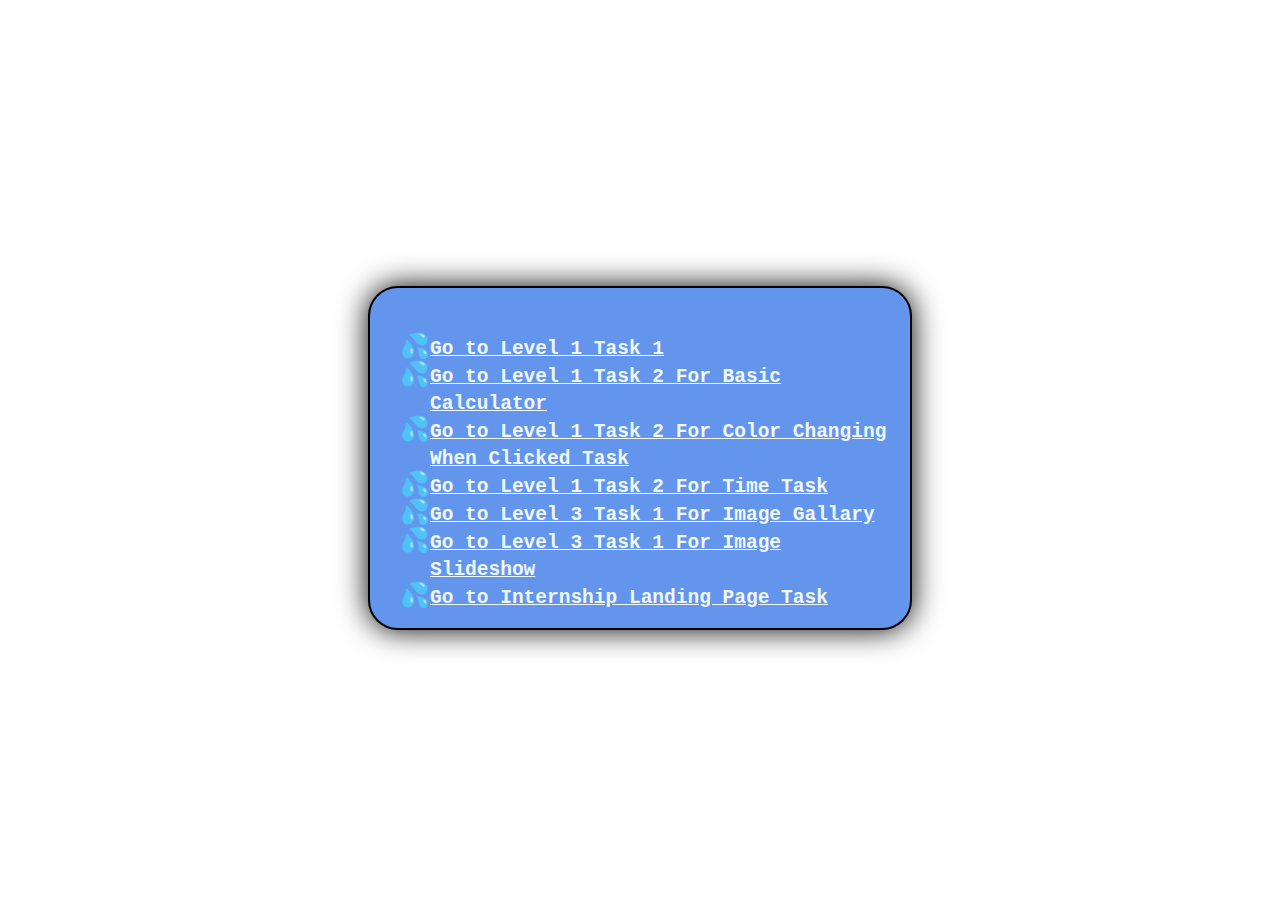
==== index.html @ 7bd58e61 "Modified" ====
<!DOCTYPE html>
<html lang="en">

<head>
    <meta charset="UTF-8">
    <meta name="viewport" content="width=device-width, initial-scale=1.0">
    <title>Document</title>
    <style>
        body {
            height: 100vh;
            display: flex;
            justify-content: center;
            align-items: center;
        }

        .container {
            width: 500px;
            height: 300px;
            border: 2px solid black;
            border-radius: 30px;
            background-color: cornflowerblue;
            padding: 20px;
            box-shadow: 0px 0px 30px black;
        }

        a {
            color: aliceblue;
            font-family: monospace;
        }
        li{
            list-style-type: "💦";
        }
    </style>
</head>

<body>
    <div class="container">
        <h1></h1>
        <h2>
            <ul>
                <li><a href="Level 1\Task1\index.html">Go to Level 1 Task 1</a></li>
                <li><a href="Level 1\Task2_JS\Basic_Calculator.html">Go to Level 1 Task 2 For Basic Calculator</a></li>
                <li><a href="Level 1\Task2_JS\Color_Changed_When_Clicked.html">Go to Level 1 Task 2 For Color Changing
                        When Clicked Task</a></li>
                <li><a href="Level 1\Task2_JS\Time.html">Go to Level 1 Task 2 For Time Task</a></li>
                <li><a href="Level 3\Task 1Image_Manipulation\Image_Gallary.html">Go to Level 3 Task 1 For Image
                        Gallary</a></li>
                <li><a href="Level 3\Task 1Image_Manipulation\Image_Slideshow.html">Go to Level 3 Task 1 For Image
                        Slideshow</a></li>
                <li><a href="Level 3\Task2_Internship_site\index.html"> Go to Internship Landing Page Task</a></li>
            </ul>
        </h2>
    </div>
</body>

</html>
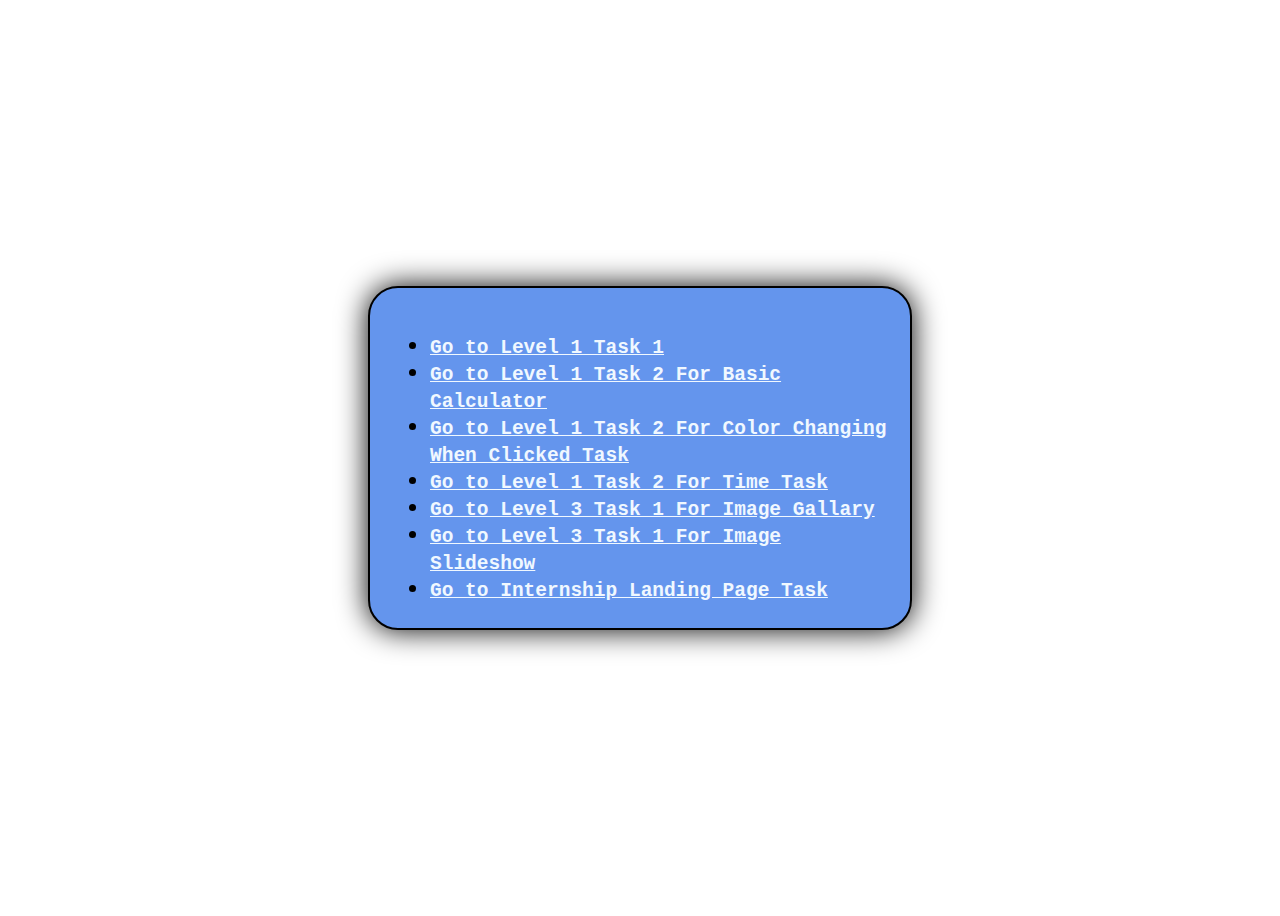
==== commit de5232fc: "Modified" ====
--- a/index.html
+++ b/index.html
@@ -27,9 +27,6 @@
             color: aliceblue;
             font-family: monospace;
         }
-        li{
-            list-style-type: "💦";
-        }
     </style>
 </head>
 
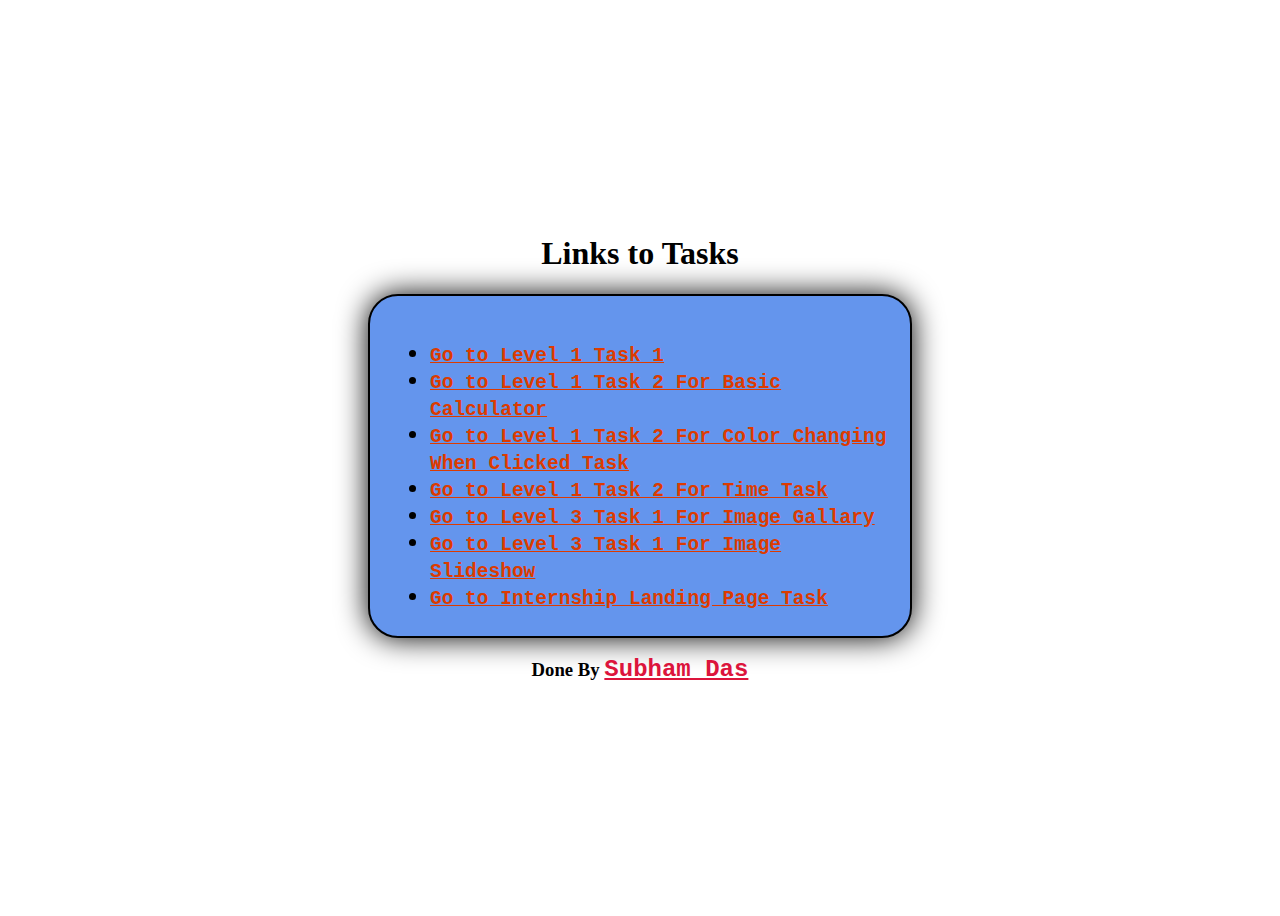
==== commit 8c99a286: "Link To Task page added" ====
--- a/index.html
+++ b/index.html
@@ -4,13 +4,14 @@
 <head>
     <meta charset="UTF-8">
     <meta name="viewport" content="width=device-width, initial-scale=1.0">
-    <title>Document</title>
+    <title>Links</title>
     <style>
         body {
             height: 100vh;
             display: flex;
             justify-content: center;
             align-items: center;
+            flex-direction: column;
         }
 
         .container {
@@ -24,15 +25,21 @@
         }
 
         a {
-            color: aliceblue;
+            color:rgb(221, 59, 0);
             font-family: monospace;
         }
+
+        h3 a{
+            color: crimson;
+            font-size: 1.5rem;
+        }
+
     </style>
 </head>
 
 <body>
+    <h1>Links to Tasks</h1>
     <div class="container">
-        <h1></h1>
         <h2>
             <ul>
                 <li><a href="Level 1\Task1\index.html">Go to Level 1 Task 1</a></li>
@@ -48,6 +55,7 @@
             </ul>
         </h2>
     </div>
+    <h3>Done By <a href="https://www.linkedin.com/in/developer-subham/" target="_blank">Subham Das</a></h3>
 </body>
 
 </html>